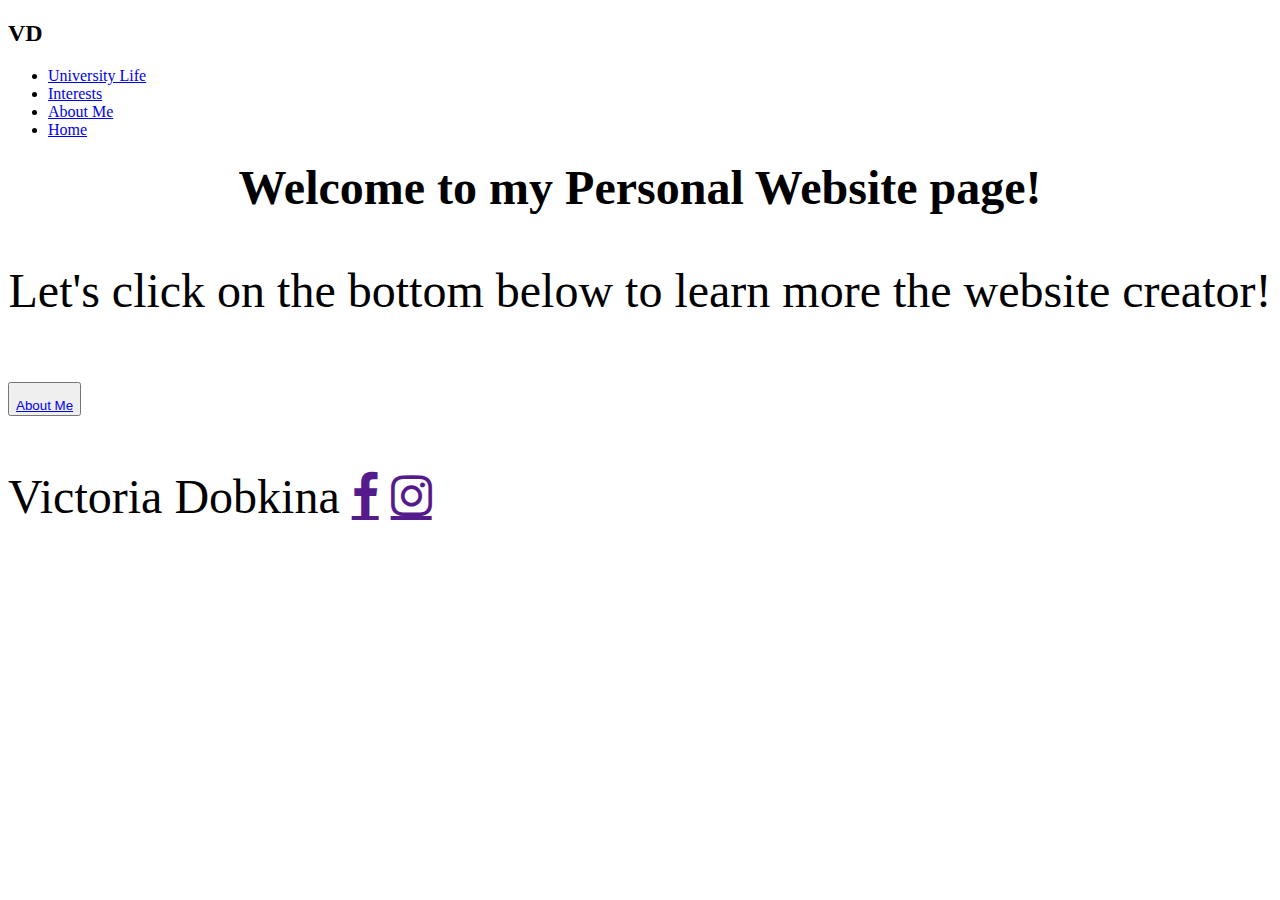
==== index.html @ d057a415 "Add files via upload" ====
<!DOCTYPE html>
<html>
	<head>
	 <title> Personal Website</title>
	 <link rel="stylesheet" href="style.css" />
	  <link rel="preconnect" href="https://fonts.googleapis.com">
<link rel="preconnect" href="https://fonts.gstatic.com" crossorigin>
<link href="https://fonts.googleapis.com/css2?family=Dancing+Script&display=swap" rel="stylesheet">
	 </head>
	<body>
	  <div id="container">
	 <header>
	 <h2>VD</h2>
	 <nav>
	 <ul>
	 <li><a href="contact.html">University Life</a></li>
	 <li><a href="exchange.html">Interests</a></li>
	 <li><a href="about.html">About Me</a></li>
	 <li><a href="index.html">Home</a></li>  
	</ul>
	 </nav>
	 </header>
	 <main>
	  <div>
		<h1 style="text-align:center;"><font size="+12">Welcome to my Personal Website page!</h1>
	   </div>
	   <div>
	    
	   </div>
	   <div>
	  <p style="text-align:center;"> <font size="+4">Let's click on the bottom below to learn more the website creator!</font>
</p>
	   </div>
	   	   <div>
	   <button class="button1"><p style="text-align:center;"></p><a href="about.html">About Me</a></button>
	</div>
	 </main>
	 <footer>
	  <p>
      Victoria Dobkina <link rel="stylesheet" href="https://cdnjs.cloudflare.com/ajax/libs/font-awesome/4.7.0/css/font-awesome.min.css">
	<a href="" class="fa fa-facebook"></a>
	<a href="" class="fa fa-instagram"></a>
      </p>
	 </footer>
	 </div>
	</body>
</html>
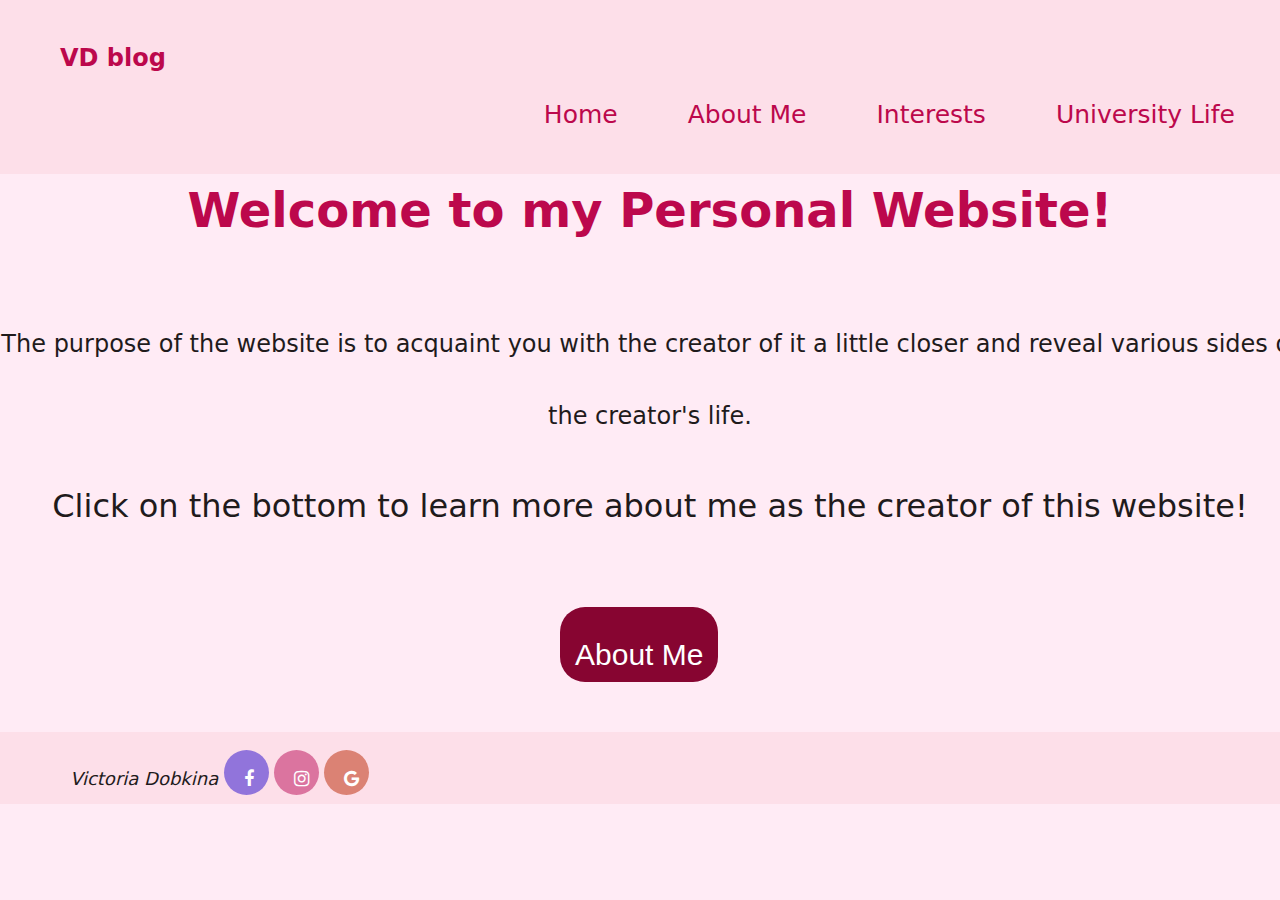
==== commit 1abce29d: "Add files via upload" ====
--- a/index.html
+++ b/index.html
@@ -5,41 +5,44 @@
 	 <link rel="stylesheet" href="style.css" />
 	  <link rel="preconnect" href="https://fonts.googleapis.com">
 <link rel="preconnect" href="https://fonts.gstatic.com" crossorigin>
-<link href="https://fonts.googleapis.com/css2?family=Dancing+Script&display=swap" rel="stylesheet">
+<link href="https://fonts.google.com/specimen/Josefin+Sans?query=Josefin+Sans" rel="stylesheet">
 	 </head>
 	<body>
 	  <div id="container">
 	 <header>
-	 <h2>VD</h2>
+	 <h2>VD blog</h2>
 	 <nav>
 	 <ul>
-	 <li><a href="contact.html">University Life</a></li>
-	 <li><a href="exchange.html">Interests</a></li>
-	 <li><a href="about.html">About Me</a></li>
+	 <li><a href="index4.html">University Life</a></li>
+	 <li><a href="index3.html">Interests</a></li>
+	 <li><a href="index2.html">About Me</a></li>
 	 <li><a href="index.html">Home</a></li>  
 	</ul>
 	 </nav>
 	 </header>
 	 <main>
 	  <div>
-		<h1 style="text-align:center;"><font size="+12">Welcome to my Personal Website page!</h1>
+		<h1 style="text-align:center;" class="display-5 text-uppercase mb-5"><font size="+12">Welcome to my Personal Website!</h1>
 	   </div>
 	   <div>
 	    
 	   </div>
 	   <div>
-	  <p style="text-align:center;"> <font size="+4">Let's click on the bottom below to learn more the website creator!</font>
+	  <p style="text-align:center;"> <font size="+2">The purpose of the website is to acquaint you with the creator of it a little closer and reveal various sides of the creator's life.  </font>
+ <p style="text-align:center;"> <font size="+3"><b>Click on the bottom to learn more about me as the creator of this website!</font>
 </p>
 	   </div>
 	   	   <div>
-	   <button class="button1"><p style="text-align:center;"></p><a href="about.html">About Me</a></button>
+	   <button class="button1"><p style="text-align:center;"></p><a href="index2.html">About Me</a></button>
 	</div>
 	 </main>
 	 <footer>
-	  <p>
-      Victoria Dobkina <link rel="stylesheet" href="https://cdnjs.cloudflare.com/ajax/libs/font-awesome/4.7.0/css/font-awesome.min.css">
-	<a href="" class="fa fa-facebook"></a>
-	<a href="" class="fa fa-instagram"></a>
+	  <p><font size="+1">
+      <i>Victoria Dobkina  </font> <link rel="stylesheet" href="https://cdnjs.cloudflare.com/ajax/libs/font-awesome/4.7.0/css/font-awesome.min.css">
+<font size="+1"><a href="https://www.facebook.com/profile.php?id=100061038210194" class="fa fa-facebook">  </a></font>
+	<font size="+1"><a href="https://www.instagram.com/victoria_dobkina/" class="fa fa-instagram"></a></font>
+  <font size="+1"><a href="mailto: vdobkin21@students.lcc.lt" class="fa fa-google"></a></font>
+
       </p>
 	 </footer>
 	 </div>
--- a/style.css
+++ b/style.css
@@ -0,0 +1,253 @@
+body{
+	 margin: 0;
+  font-family: "Josefin Sans", sans;
+  font-size: 1rem;
+  font-weight: 300;
+  line-height: 1.5;
+  color: #FFEBF5;
+  text-align: left;
+  background-color: #FFEBF5;
+   
+	  }
+	  
+	  hr {
+  box-sizing: content-box;
+  height: 0;
+  overflow: transparent;
+  
+}
+
+h1, h2, h3, h4, h5, h6 {
+  margin-top: 0;
+  margin-bottom: 3rem;
+  color:#BC084C;
+ 
+}
+p {
+	padding-top: 5px;
+  margin-top: 0;
+  margin-bottom: 1rem;
+}
+p {
+  margin-top: 0;
+  margin-bottom: 1rem;
+  color: #1f1b1c;
+}
+
+	  #container {
+		  padding: 100px, 0px;
+	     width: 1300px;
+		 height: 300px;
+		 margin: 0 auto;
+		 background-color: #FFEBF5;
+		 color: #8A7A80;
+		 }
+		 
+header{
+	background-color: #FDDFE9 ;
+	padding: 30px;
+	margin: 0;
+	}
+	header h2{
+	margin:0;
+	padding-left: 30px;
+	padding-top: 10px;
+	padding-bottom: 10px;
+}
+nav ul {
+  list-style-type: none;
+  margin: 0;
+  padding: 0;
+  overflow: hidden;
+  background-color: #fddfe9;
+}
+
+nav li {
+  float: right;
+  
+}
+
+nav li a {
+  display: block;
+  color: #BC084C;
+  text-align: center;
+  padding: 10px 35px;
+  text-decoration: none;
+  font-size: 25px;
+  font-style: monospace;
+  font-weight: 8px;
+  line-height: 5px, 15px;
+
+  
+} 
+
+nav li a:hover {
+  background-color: #FFEBF5;
+  text-align: center;
+   float: center;
+    display: block;
+	 padding: 10px 35px;
+}
+footer{
+	margin-bottom: 1;
+	background-color:  #FDDFE9;
+	padding: 0px 5px 0px 60px;
+	margin: 5;
+	
+}
+footer p{
+	 display: inline;
+	 margin-top: 10px;
+  padding: 10px;
+  font-size: 15px;
+  width: 10px;
+ text-align: center; 
+  
+}
+.two-column {
+  display: grid;
+  grid-template-columns: 65% 35%;
+  padding: 60px;
+  background-color: #fff5fc;
+}
+.two-column div {
+  background-color: transparent;
+  margin-left: 15px;
+  margin-right: 15px;
+
+}
+.three-column {
+  display: grid;
+  grid-template-columns: 33% 33% 33%;
+ padding: 20px;
+  background-color: #fff5fc;
+ 
+}
+ 
+img {width: 50%}
+
+div.container {
+  text-align: center;
+  padding: 10px 20px;
+}
+
+.three-column div {
+  background-color: transparent;
+  margin-left: 10px;
+  margin-right: 10px;
+  
+}
+ 
+.fa {
+  margin-top: 10px;
+  padding: 20px;
+  font-size: 15px;
+  width: 5px;
+  height: 5px; 
+  text-decoration: none;
+  border-radius: 50%;
+}
+.fa-instagram {
+  background: #db749f;
+  color: white;
+}
+
+.fa-facebook {
+  background: #9174db;
+  color: white;
+}
+ .fa-google{
+  background: #db8274;
+  color: white;
+}
+.button1 { 
+	 border-radius: 25px;
+  border: none;
+  color: white;
+  padding: 10px 15px;
+  margin-top: 55px;
+   margin-bottom: 50px;
+  text-align: center;
+  text-decoration: none;
+  display: inline-block ;
+  font-size: 30px;
+  margin-left:560px;
+  margin-right: 500px;
+  cursor: pointer;
+}
+	a {
+		text-decoration: none;
+		color:white;
+	}
+	
+.button1 {background-color:#870531;
+  color: white;
+  border: 0px white;
+}
+.button1:hover {
+ color: #ca8000;
+  text-decoration: underline;
+}
+	.button2 {
+		 border-radius: 25px;
+  border: none;
+  color: white;
+  padding: 15px 32px;
+  text-align: center;
+  text-decoration: none;
+  display: inline-block;
+  font-size: 16px;
+  margin-top: 20px;
+  margin-bottom: 20px;
+  margin-left:550px;
+  margin-right: 600px;
+  cursor: pointer;
+  width: 340px;
+}
+	
+.button2 {background-color:#870531;
+  color: white;
+ 
+}
+.button2:hover {
+  background-color: #870531;
+  color: white;
+    text-decoration: underline;
+}
+	.button3 {
+		 border-radius: 25px;
+  border: none;
+  color: white;
+  padding: 20px 32px;
+  text-align: center;
+  text-decoration: none;
+  display: inline-block ;
+  font-size: 16px;
+ margin-left:420px;
+  margin-right: 600px;
+  cursor: pointer;
+    margin-bottom: 45px;
+	margin-top: 25px;
+  width: 500px;
+  
+}
+	
+.button3 {background-color:#870531;
+
+  color: white;
+  
+}
+.button3:hover {
+  background-color: #870531;
+  color: white;
+  text-decoration: underline;
+}
+ 
+img {
+	     display: block;
+  margin-left: auto;
+  margin-right: auto;
+  width: 100%;
+  height: 500px;
+  
+	  }